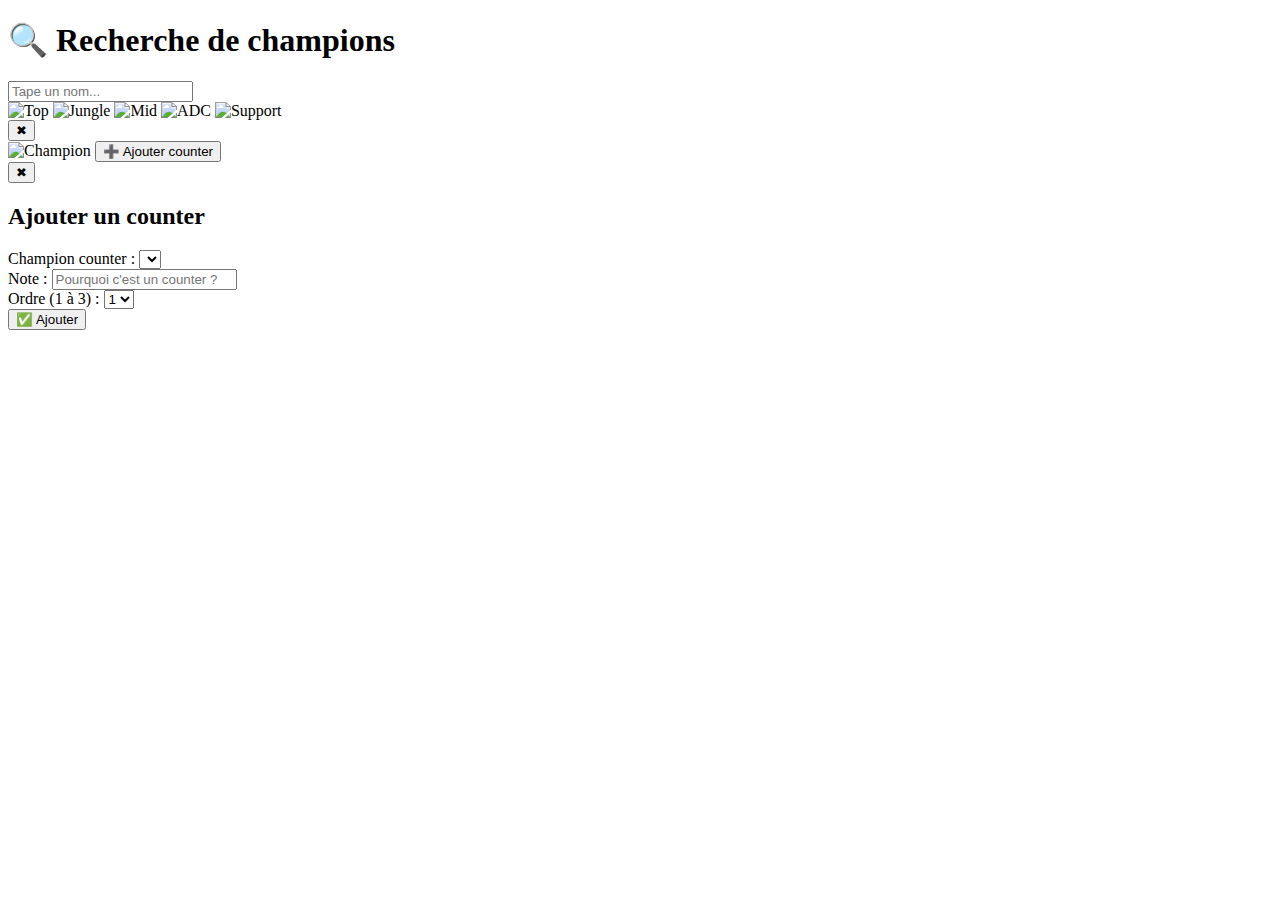
==== static/index.html @ 1f416cb9 "add backend" ====
<!DOCTYPE html>
<html lang="fr" class="dark">
<head>
  <meta charset="UTF-8">
  <meta name="viewport" content="width=device-width, initial-scale=1.0">
  <title>Filtrage des champions</title>
  <script src="https://cdn.tailwindcss.com"></script>
  <script>
    tailwind.config = {
      darkMode: 'class',
    }
  </script>
  <link href="https://cdn.jsdelivr.net/npm/tom-select@2.3.1/dist/css/tom-select.css" rel="stylesheet">
  <script src="https://cdn.jsdelivr.net/npm/tom-select@2.3.1/dist/js/tom-select.complete.min.js"></script>  
  <link rel="stylesheet" href="/static/style.css">
  <link rel="icon" type="image/x-icon" href="/static/favicon.webp">
</head>
<body class="bg-gray-900 text-white p-6">
  <div class="max-w-5xl mx-auto">
    <h1 class="text-3xl font-bold mb-6">🔍 Recherche de champions</h1>

    <input id="searchInput" type="text" placeholder="Tape un nom..."
      class="w-full mb-4 p-2 rounded bg-gray-800 text-white" />

    <div class="flex justify-around mb-6">
      <img src="top_icon_url" alt="Top" class="role-icon w-12" data-role="Top" />
      <img src="jungle_icon_url" alt="Jungle" class="role-icon w-12" data-role="Jungle" />
      <img src="middle_icon_url" alt="Mid" class="role-icon w-12" data-role="Middle" />
      <img src="bottom_icon_url" alt="ADC" class="role-icon w-12" data-role="Bottom" />
      <img src="support_icon_url" alt="Support" class="role-icon w-12" data-role="Support" />
    </div>

    <div id="championList" class="grid grid-cols-6 gap-4"></div>
  </div>

  <!-- Modal principal -->
  <div id="modal" class="fixed inset-0 bg-black bg-opacity-60 hidden items-center justify-center z-50">
    <div class="bg-gray-800 p-6 rounded-lg max-w-lg w-full relative">
      <button onclick="closeModal()" class="absolute top-2 right-2 text-white">✖</button>
      <div class="flex items-center mb-4">
        <img id="modalChampionIcon" src="" alt="Champion" class="w-16 h-16 rounded" />
        <button id="addCounterBtn" class="ml-4 bg-blue-600 hover:bg-blue-700 px-4 py-2 rounded">
          ➕ Ajouter counter
        </button>
      </div>
      <div id="modalCounters" class="space-y-2">
        <!-- List of counters ici -->
      </div>
    </div>
  </div>

  <!-- Modal pour ajouter un counter -->
  <div id="addCounterModal" class="fixed inset-0 bg-black bg-opacity-60 hidden items-center justify-center z-50">
    <div class="bg-gray-800 p-6 rounded-lg max-w-md w-full relative">
      <button onclick="closeAddCounterModal()" class="absolute top-2 right-2 text-white">✖</button>
      <h2 class="text-xl font-bold mb-4">Ajouter un counter</h2>
      <form id="addCounterForm" class="space-y-4">
        <div>
          <label for="counterChampion" class="block mb-1">Champion counter :</label>
          <select id="counterChampion" class="w-full bg-gray-700 text-white p-2 rounded">
            <!-- Options remplies dynamiquement -->
          </select>
        </div>
        <div>
          <label for="counterNote" class="block mb-1">Note :</label>
          <input type="text" id="counterNote" class="w-full bg-gray-700 text-white p-2 rounded" placeholder="Pourquoi c'est un counter ?" />
        </div>
        <div>
          <label for="counterOrder" class="block mb-1">Ordre (1 à 3) :</label>
          <select id="counterOrder" class="w-full bg-gray-700 text-white p-2 rounded">
            <option value="1">1</option>
            <option value="2">2</option>
            <option value="3">3</option>
          </select>
        </div>
        <div class="text-right">
          <button type="submit" class="bg-green-600 hover:bg-green-700 px-4 py-2 rounded">✅ Ajouter</button>
        </div>
      </form>
    </div>
  </div>

  <script src="/static/script.js"></script>
</body>
</html>
---- static/style.css ----
.dark .ts-wrapper {
    background-color: #1f2937 !important; /* bg-gray-800 */
    color: #fff !important;
    border-color: #4b5563 !important; /* border-gray-600 */
  }
  
  .dark .ts-control {
    background-color: #1f2937 !important;
    color: #fff !important;
    border-color: #4b5563 !important;
  }
  
  .dark .ts-control input {
    color: #fff !important;
  }
  
  .dark .ts-dropdown,
  .dark .ts-dropdown .ts-dropdown-content {
    background-color: #1f2937 !important;
    color: #fff !important;
  }
  
  .dark .ts-dropdown .option {
    color: #fff !important;
  }
  
  .dark .ts-dropdown .active {
    background-color: #374151 !important; /* bg-gray-700 */
  }
  
  .dark .ts-dropdown .option:hover {
    background-color: #4b5563 !important; /* hover */
  }
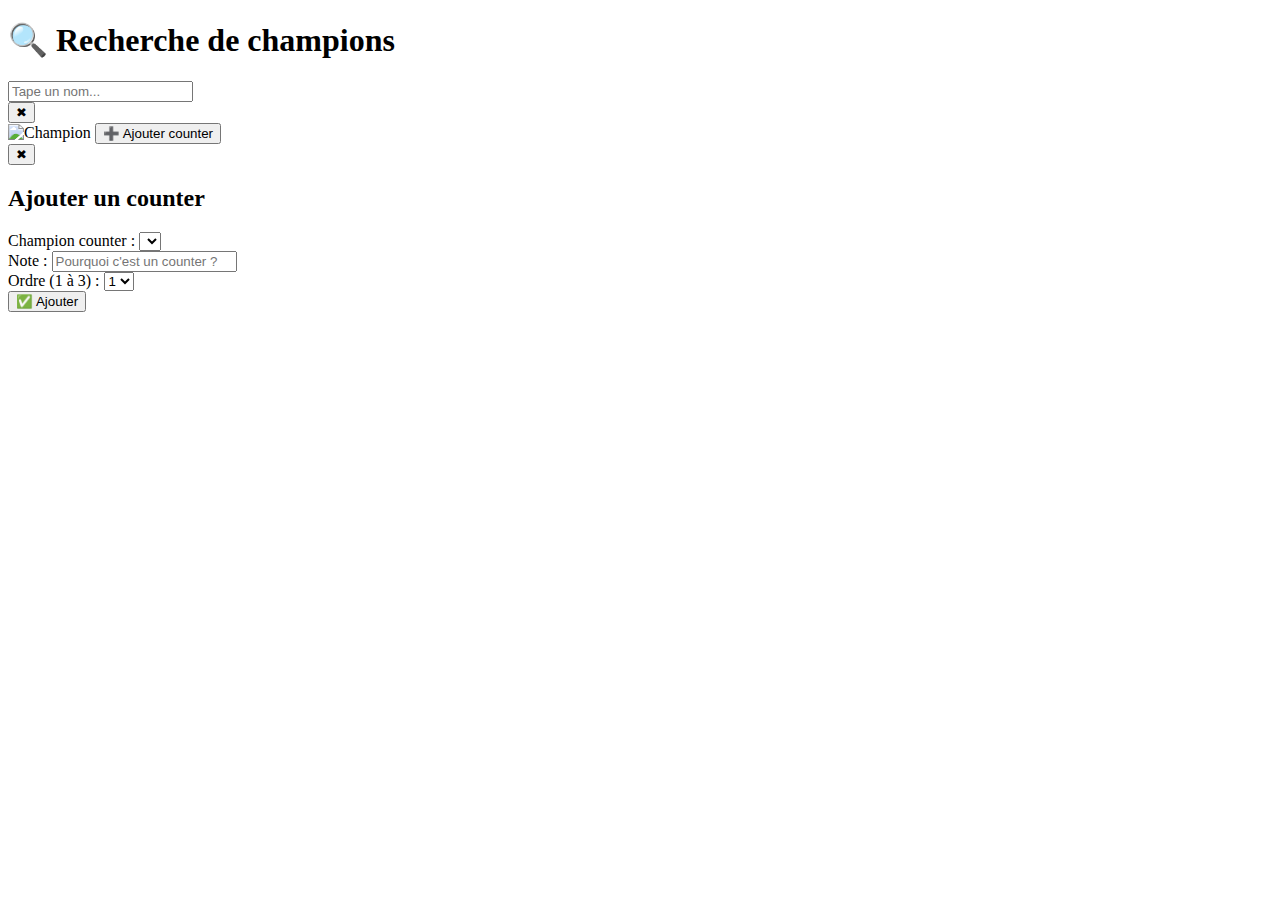
==== commit 2e15d389: "add Readme + gitignore" ====
--- a/static/index.html
+++ b/static/index.html
@@ -3,7 +3,7 @@
 <head>
   <meta charset="UTF-8">
   <meta name="viewport" content="width=device-width, initial-scale=1.0">
-  <title>Filtrage des champions</title>
+  <title>Counter craft</title>
   <script src="https://cdn.tailwindcss.com"></script>
   <script>
     tailwind.config = {
@@ -22,7 +22,7 @@
     <input id="searchInput" type="text" placeholder="Tape un nom..."
       class="w-full mb-4 p-2 rounded bg-gray-800 text-white" />
 
-    <div class="flex justify-around mb-6">
+    <div class="flex justify-around mb-6" style="display: none;">
       <img src="top_icon_url" alt="Top" class="role-icon w-12" data-role="Top" />
       <img src="jungle_icon_url" alt="Jungle" class="role-icon w-12" data-role="Jungle" />
       <img src="middle_icon_url" alt="Mid" class="role-icon w-12" data-role="Middle" />
@@ -63,7 +63,7 @@
         </div>
         <div>
           <label for="counterNote" class="block mb-1">Note :</label>
-          <input type="text" id="counterNote" class="w-full bg-gray-700 text-white p-2 rounded" placeholder="Pourquoi c'est un counter ?" />
+          <input maxlength="44" type="text" id="counterNote" class="w-full bg-gray-700 text-white p-2 rounded" placeholder="Pourquoi c'est un counter ?" />
         </div>
         <div>
           <label for="counterOrder" class="block mb-1">Ordre (1 à 3) :</label>
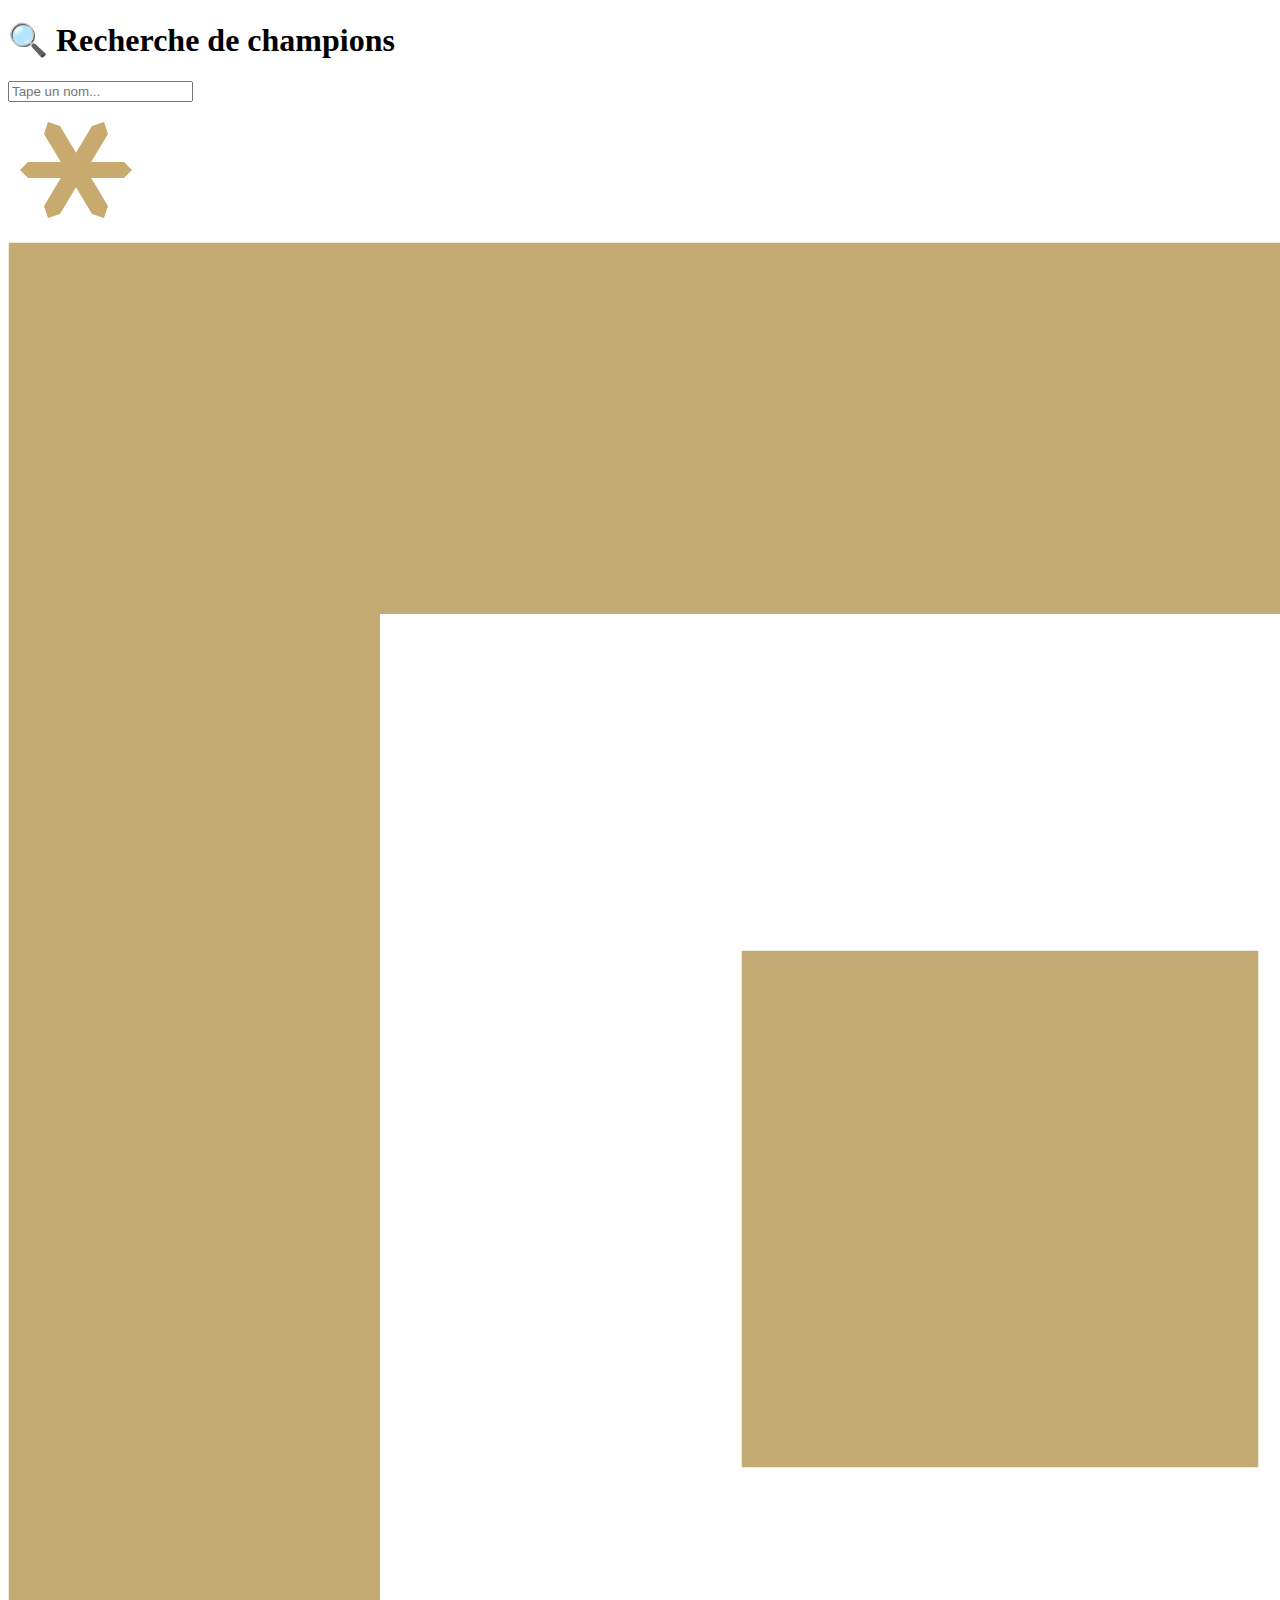
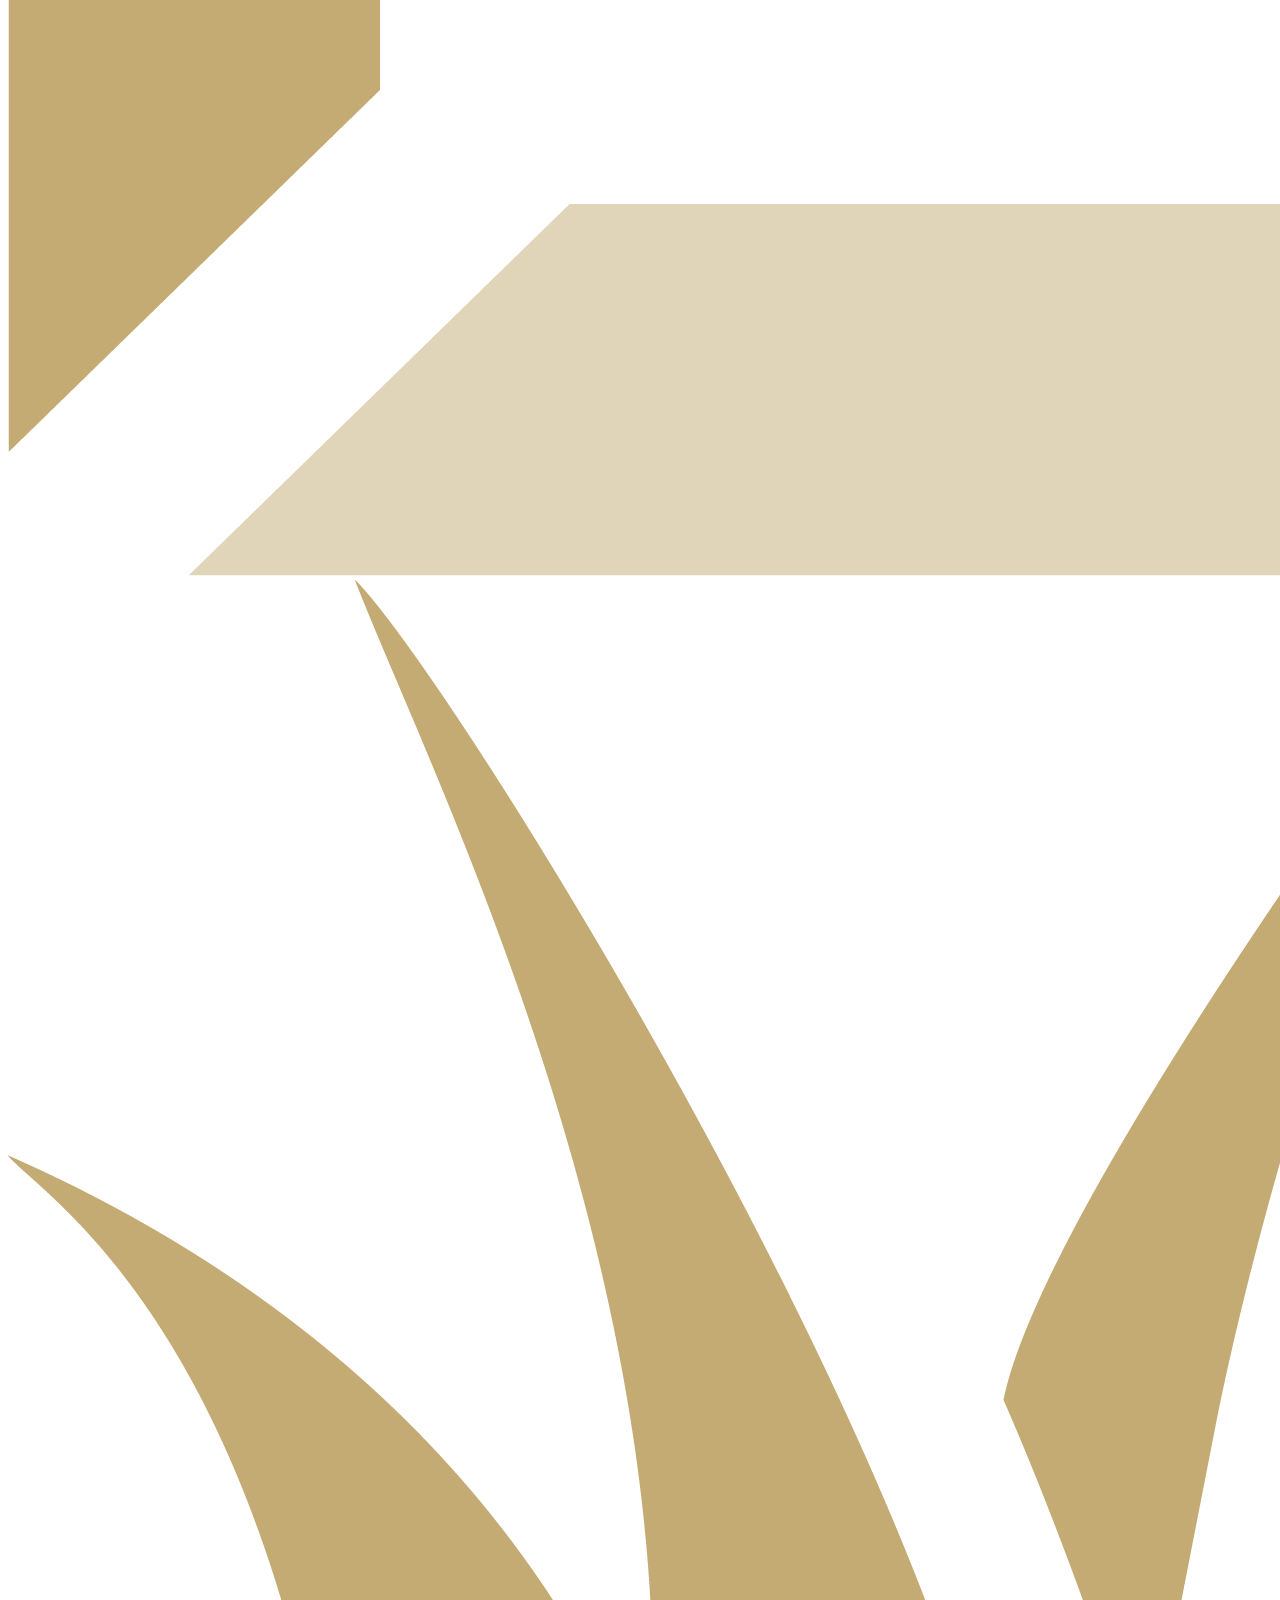
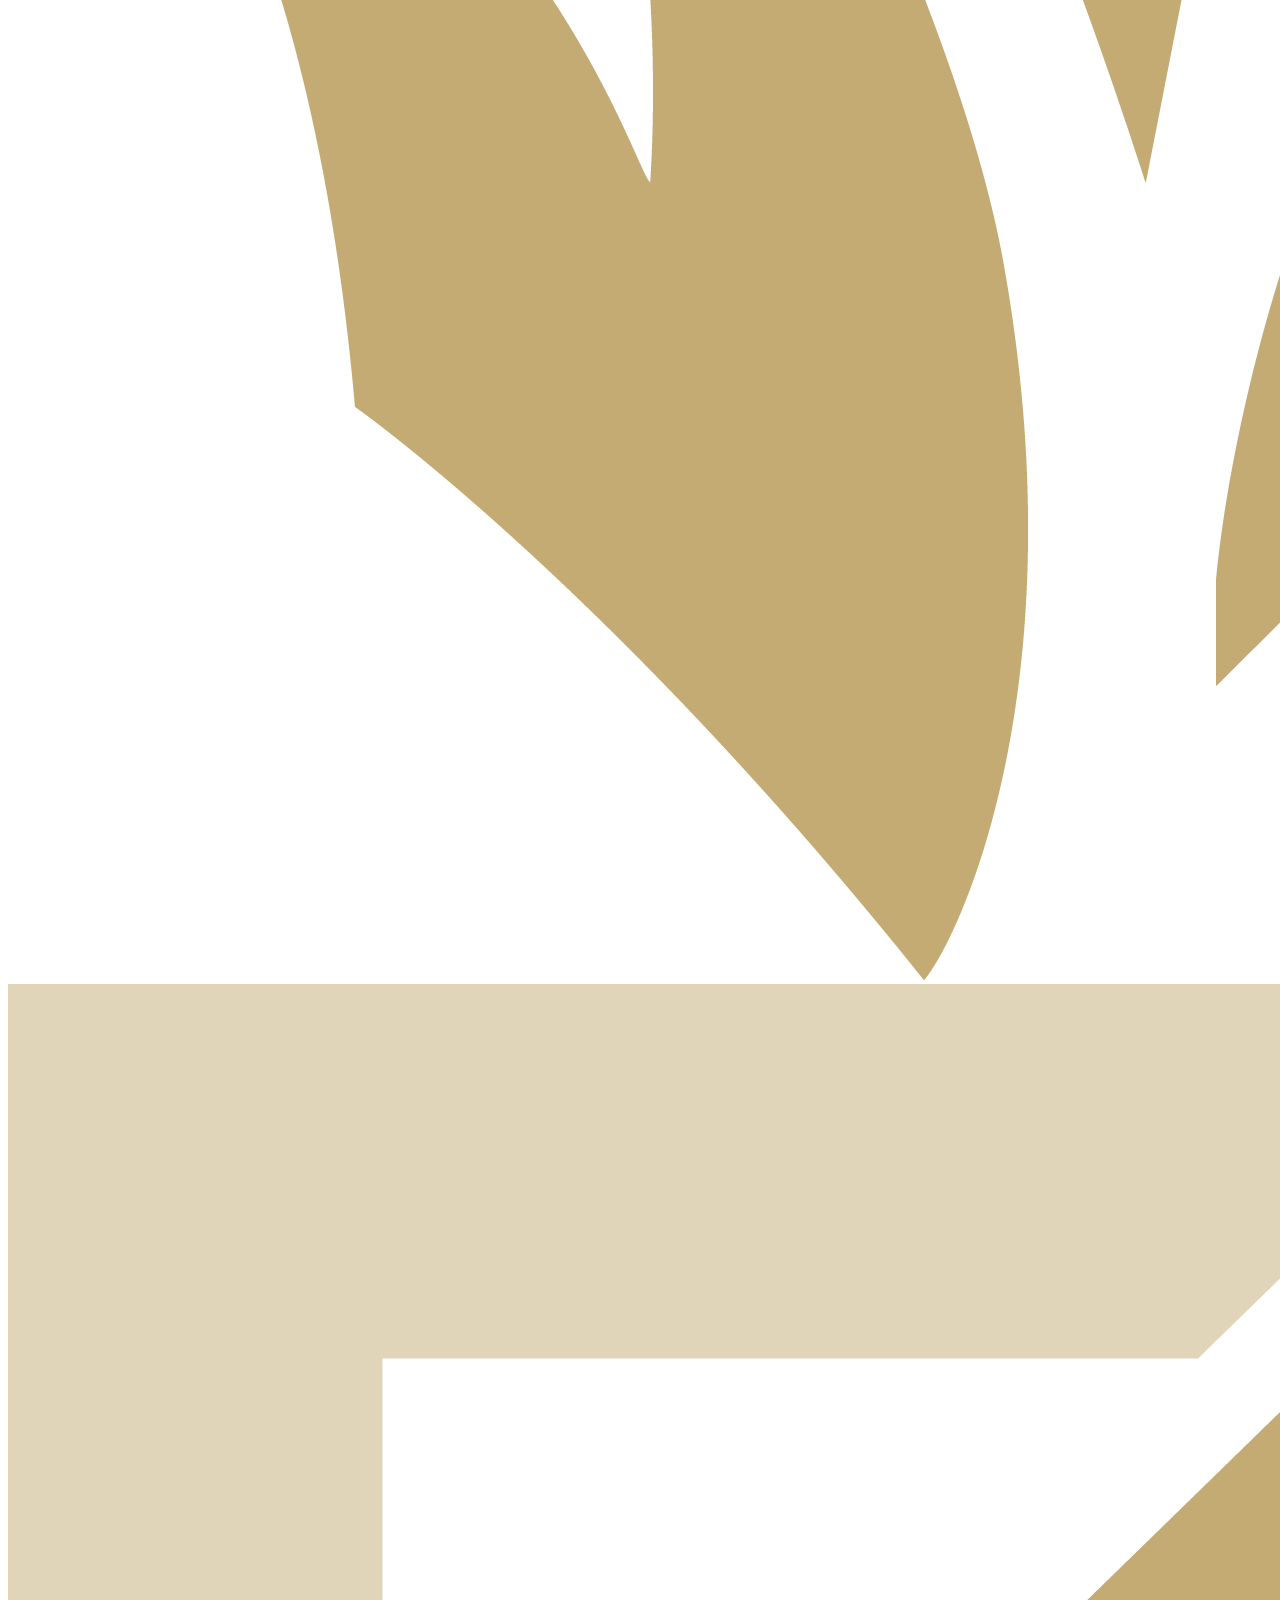
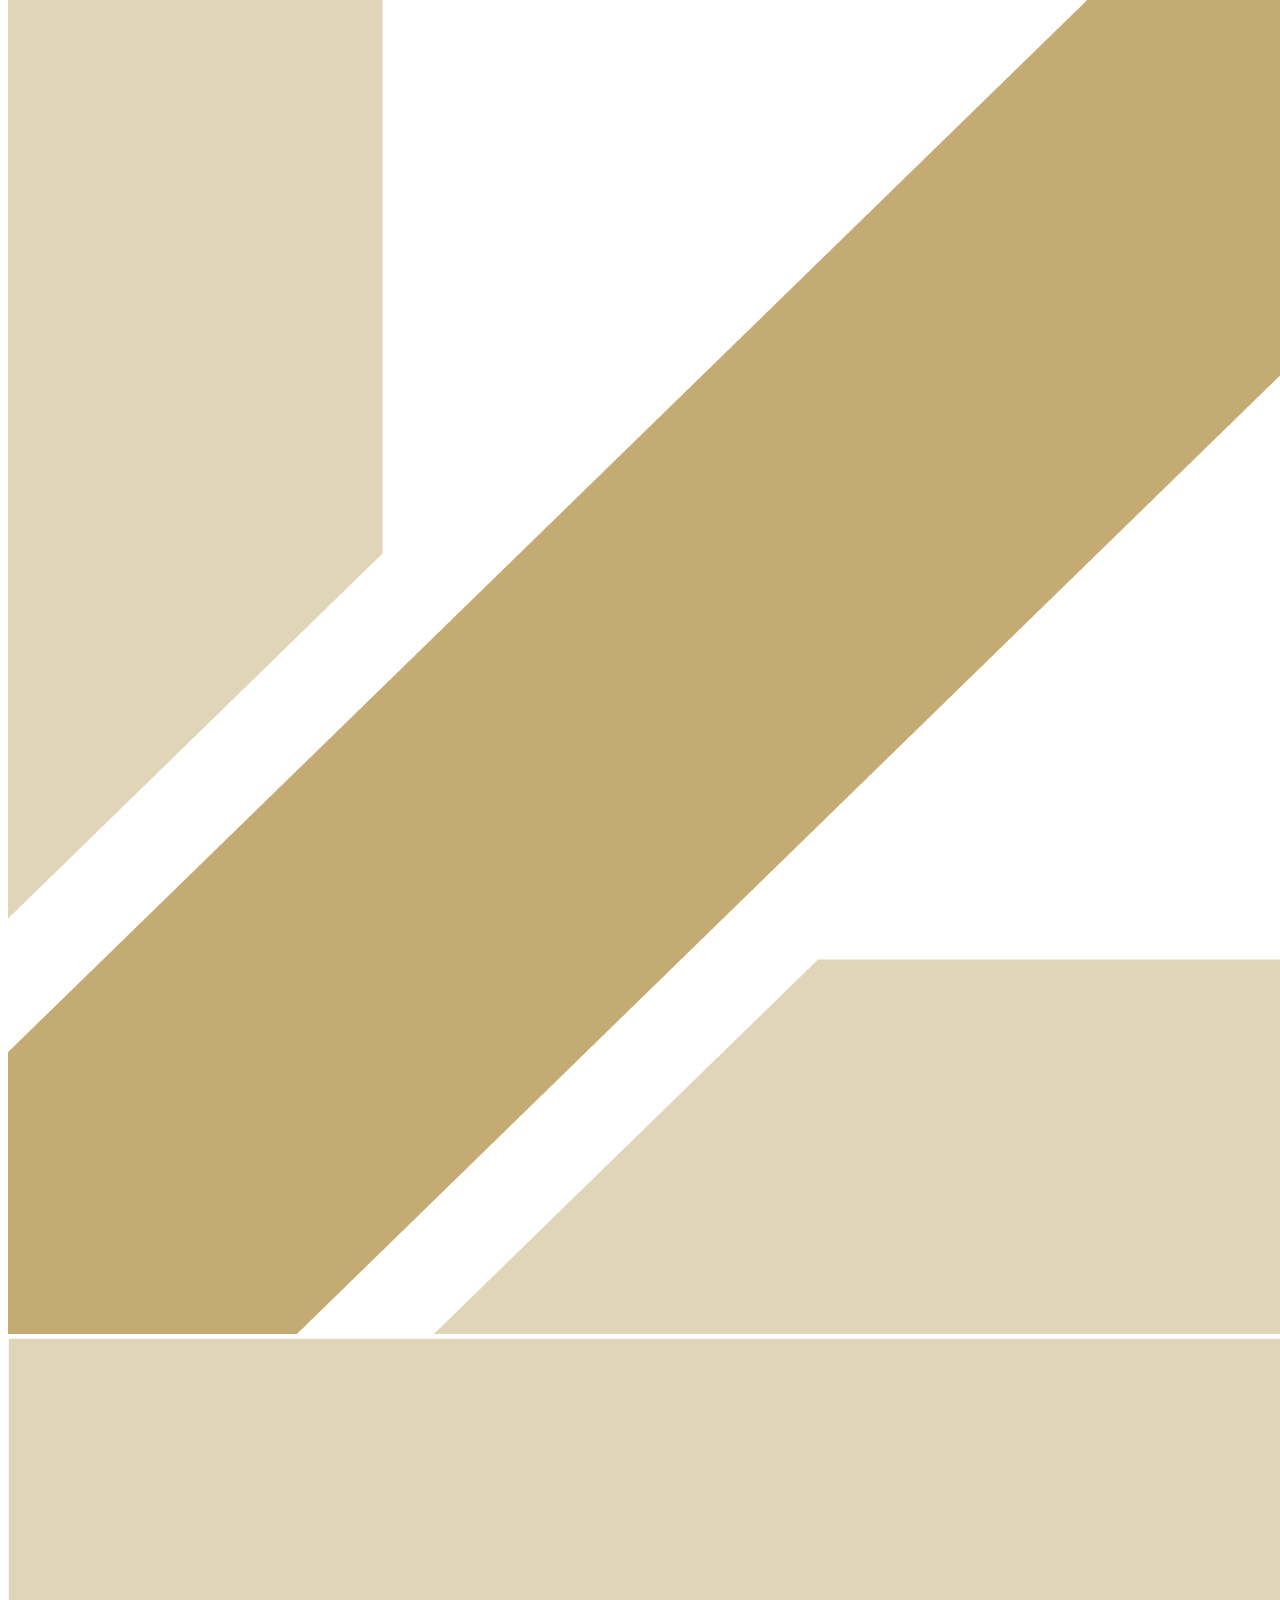
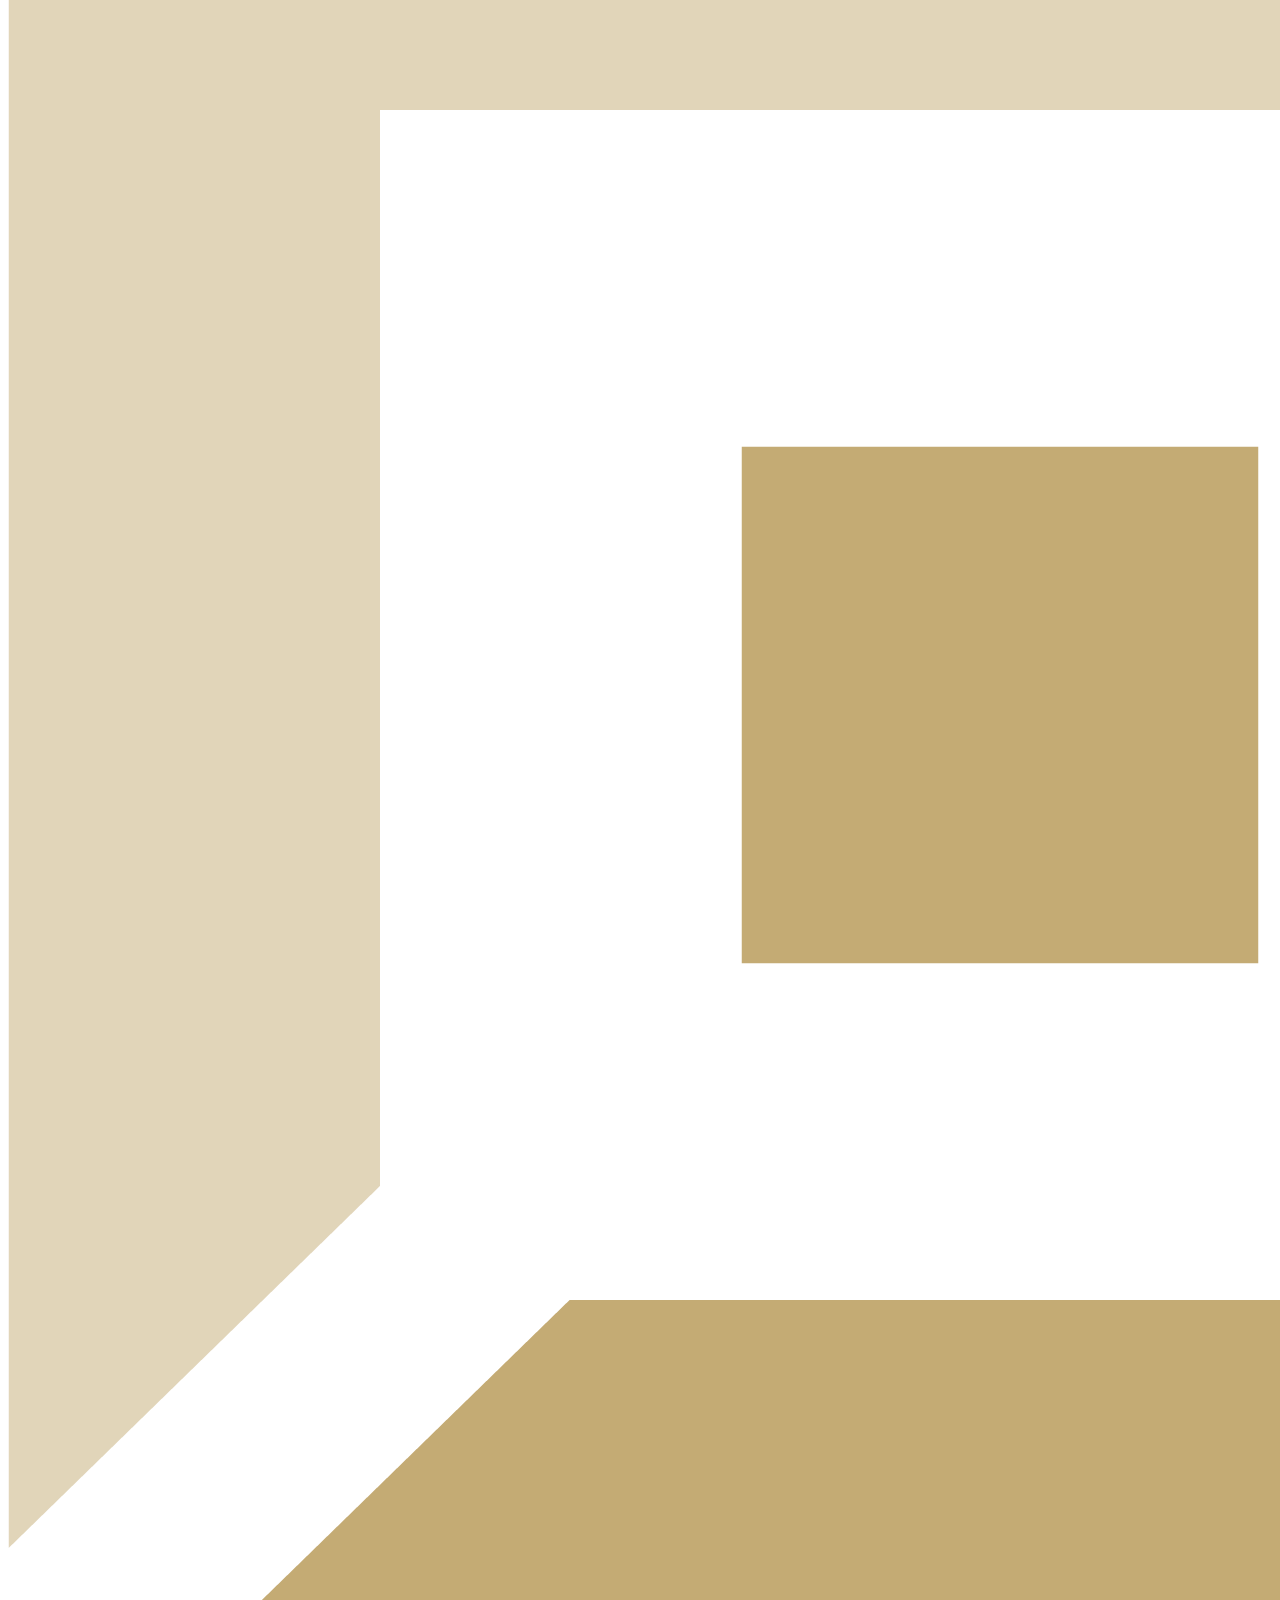
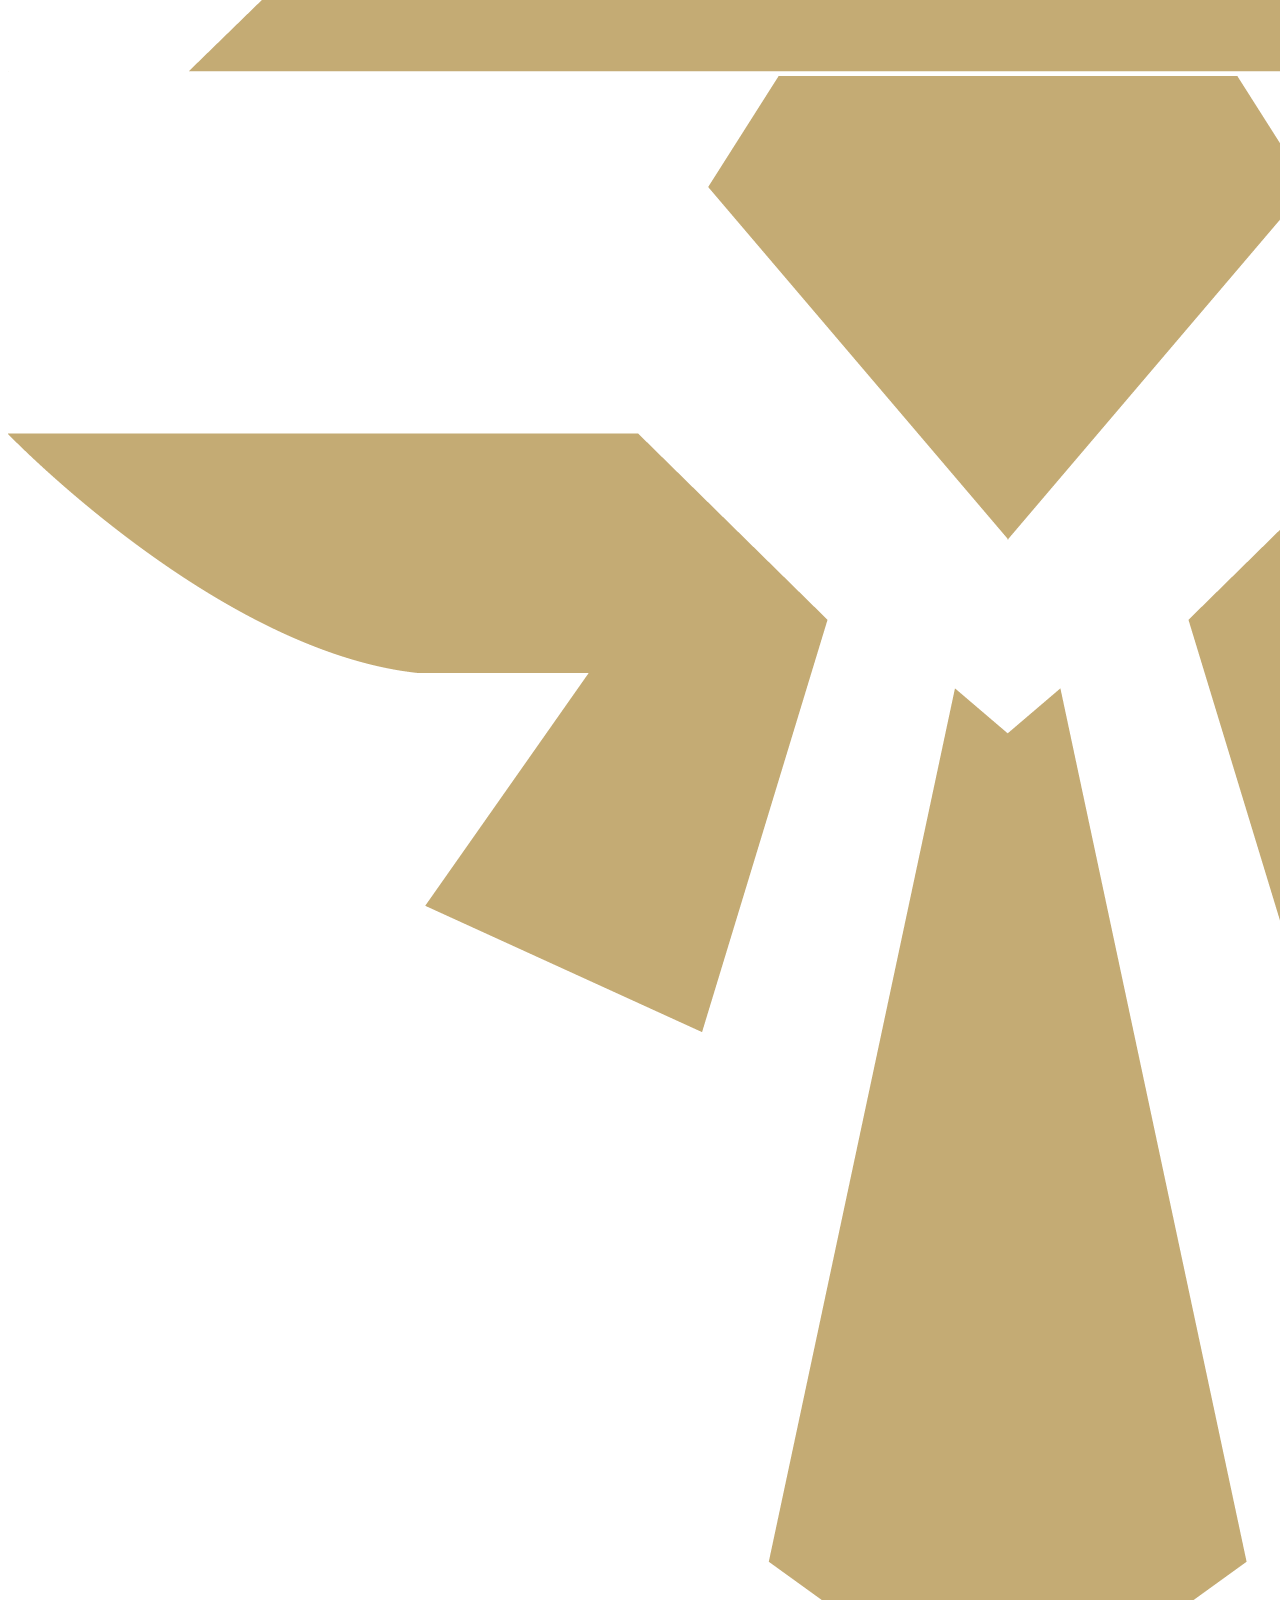
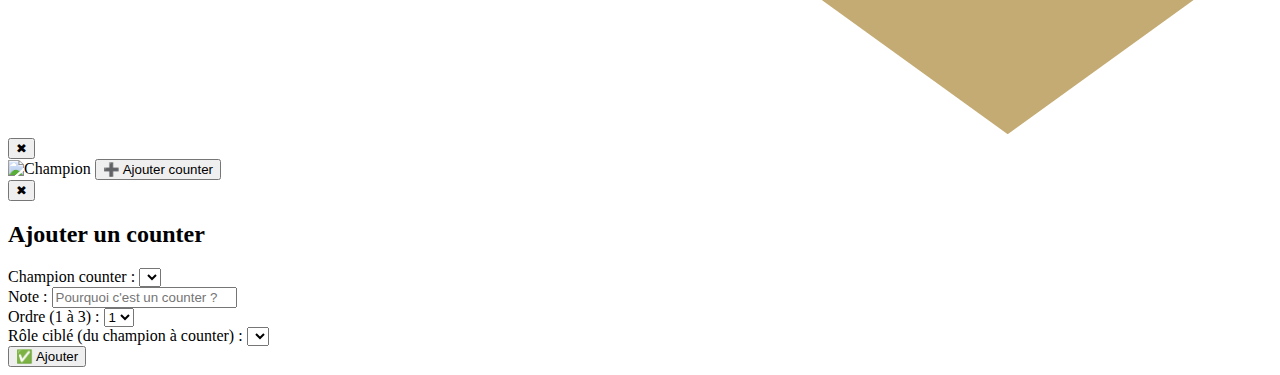
==== commit 13aae68a: "add role" ====
--- a/static/index.html
+++ b/static/index.html
@@ -22,13 +22,14 @@
     <input id="searchInput" type="text" placeholder="Tape un nom..."
       class="w-full mb-4 p-2 rounded bg-gray-800 text-white" />
 
-    <div class="flex justify-around mb-6" style="display: none;">
-      <img src="top_icon_url" alt="Top" class="role-icon w-12" data-role="Top" />
-      <img src="jungle_icon_url" alt="Jungle" class="role-icon w-12" data-role="Jungle" />
-      <img src="middle_icon_url" alt="Mid" class="role-icon w-12" data-role="Middle" />
-      <img src="bottom_icon_url" alt="ADC" class="role-icon w-12" data-role="Bottom" />
-      <img src="support_icon_url" alt="Support" class="role-icon w-12" data-role="Support" />
-    </div>
+      <div class="flex justify-around mb-6">
+        <img src="/static/icon/All.png" alt="All" class="role-icon w-12" data-role="" />
+        <img src="/static/icon/Top.png" alt="Top" class="role-icon w-12" data-role="Top" />
+        <img src="/static/icon/Jungle.png" alt="Jungle" class="role-icon w-12" data-role="Jungle" />
+        <img src="/static/icon/Mid.png" alt="Mid" class="role-icon w-12" data-role="Mid" />
+        <img src="/static/icon/Bot.png" alt="ADC" class="role-icon w-12" data-role="Bot" />
+        <img src="/static/icon/Support.png" alt="Support" class="role-icon w-12" data-role="Support" />
+      </div>
 
     <div id="championList" class="grid grid-cols-6 gap-4"></div>
   </div>
@@ -73,6 +74,13 @@
             <option value="3">3</option>
           </select>
         </div>
+        <div>
+          <label for="counterForRole" class="block mb-1">Rôle ciblé (du champion à counter) :</label>
+          <select id="counterForRole" class="w-full bg-gray-700 text-white p-2 rounded">
+            <!-- rempli dynamiquement -->
+          </select>
+        </div>
+        
         <div class="text-right">
           <button type="submit" class="bg-green-600 hover:bg-green-700 px-4 py-2 rounded">✅ Ajouter</button>
         </div>
